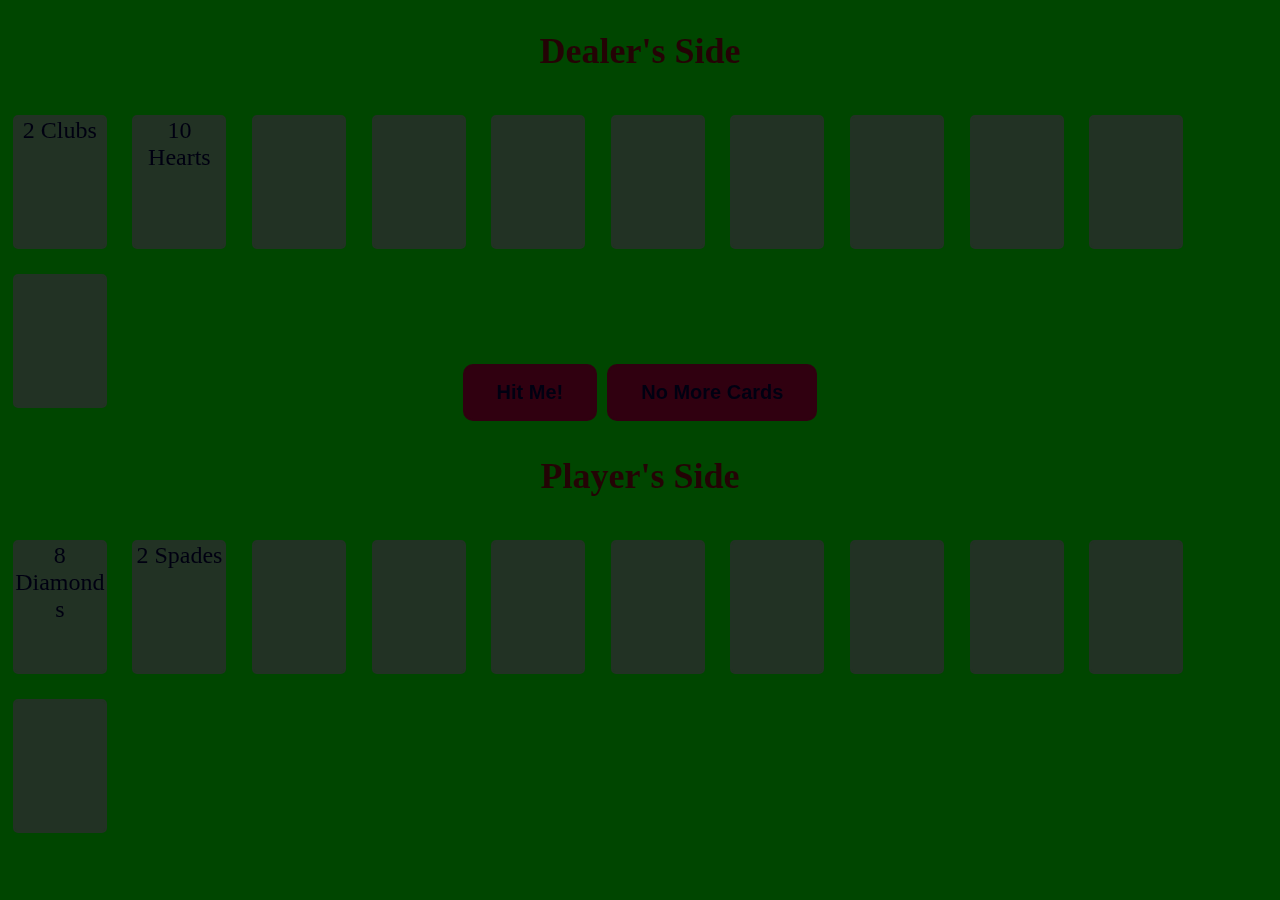
==== pageTwo.html @ a269e2d3 "made whole project" ====
<!DOCTYPE html>
  <html>
    <head>
      <!--Created by Jamie Van Winckel-->
      <meta charset="UTF-8">
      <title>
        BLACKJACK
      </title>
      <link rel="stylesheet" href="style.css">
      <script type="text/javascript" src="cookieHelperP3.js"></script>
      <script type="text/javascript" src="cards.js"></script>
      <script type="text/javascript" src="pageTwo.js"></script>
    </head>
    <body onload="firstDeal();">
      <div class="bodySetup">
        <div class="center">
          <div id="top">
      <h2>Dealer's Side</h2>
        <div class="boxy" id="d1"></div>
        <div class="boxy" id="d2"></div>
        <div class="boxy" id="d3"></div>
        <div class="boxy" id="d4"></div>
        <div class="boxy" id="d5"></div>
        <div class="boxy" id="d6"></div>
        <div class="boxy" id="d7"></div>
        <div class="boxy" id="d8"></div>
        <div class="boxy" id="d9"></div>
        <div class="boxy" id="d10"></div>
        <div class="boxy" id="d11"></div><br>
          </div>
        <div id="bottom">
      <button type="button" id="hitMe" onclick="hitMe()" class="button">Hit Me!</button>
      <button type="button" id="noMoreCards" onclick="noMoreCards()" class="button">No More Cards</button>
      <h2>Player's Side</h2>
        <div class="boxy" id="p1"></div>
        <div class="boxy" id="p2"></div>
        <div class="boxy" id="p3"></div>
        <div class="boxy" id="p4"></div>
        <div class="boxy" id="p5"></div>
        <div class="boxy" id="p6"></div>
        <div class="boxy" id="p7"></div>
        <div class="boxy" id="p8"></div>
        <div class="boxy" id="p9"></div>
        <div class="boxy" id="p10"></div>
        <div class="boxy" id="p11"></div><br><br><br>
        <div id="finalResults"></div>
        </div>
      </div>
      </div>
    </body>
  </html>
---- style.css ----
/*Created by Jamie Van Winckel*/
h1 {
  font-size: 63px;
}
body {
  background-color: #004600;
  font-family: "Ariel Verdana", san serif;
}
.bodySetup {
  font-family: Ariel, Verdana;
  font-size: x-large;
  color: #240305;
}
.center {
    text-align: center;
}
.leftColumn {
  width:50%;
  float: left;
}
.rightColumn {
  float: right;
  width: 50%;
}
.button {
    background-color: #300010;
    border: 2px solid #300010;
    color: #000011;
    padding: 15px 32px;
    text-align: center;
    font-weight: bold;
    display: inline-block;
    font-size: 20px;
    margin: 4px 2px;
    cursor: pointer;
    border-radius: 10px;
}
.boxy {
  word-wrap: break-word;
  background-color: #223224;
  color: #000011;
  border: 2px solid #223224;
  border-radius: 5px;
  width:90px;
  height:130px;
  float: left;
  margin: 1%;
  display: inline-block;
}
#top,
#bottom {
    position: fixed;
    left: 0;
    right: 0;
    height: 60%;
}
#top {
    top: 0;
}
#bottom {
    bottom: 0;
}
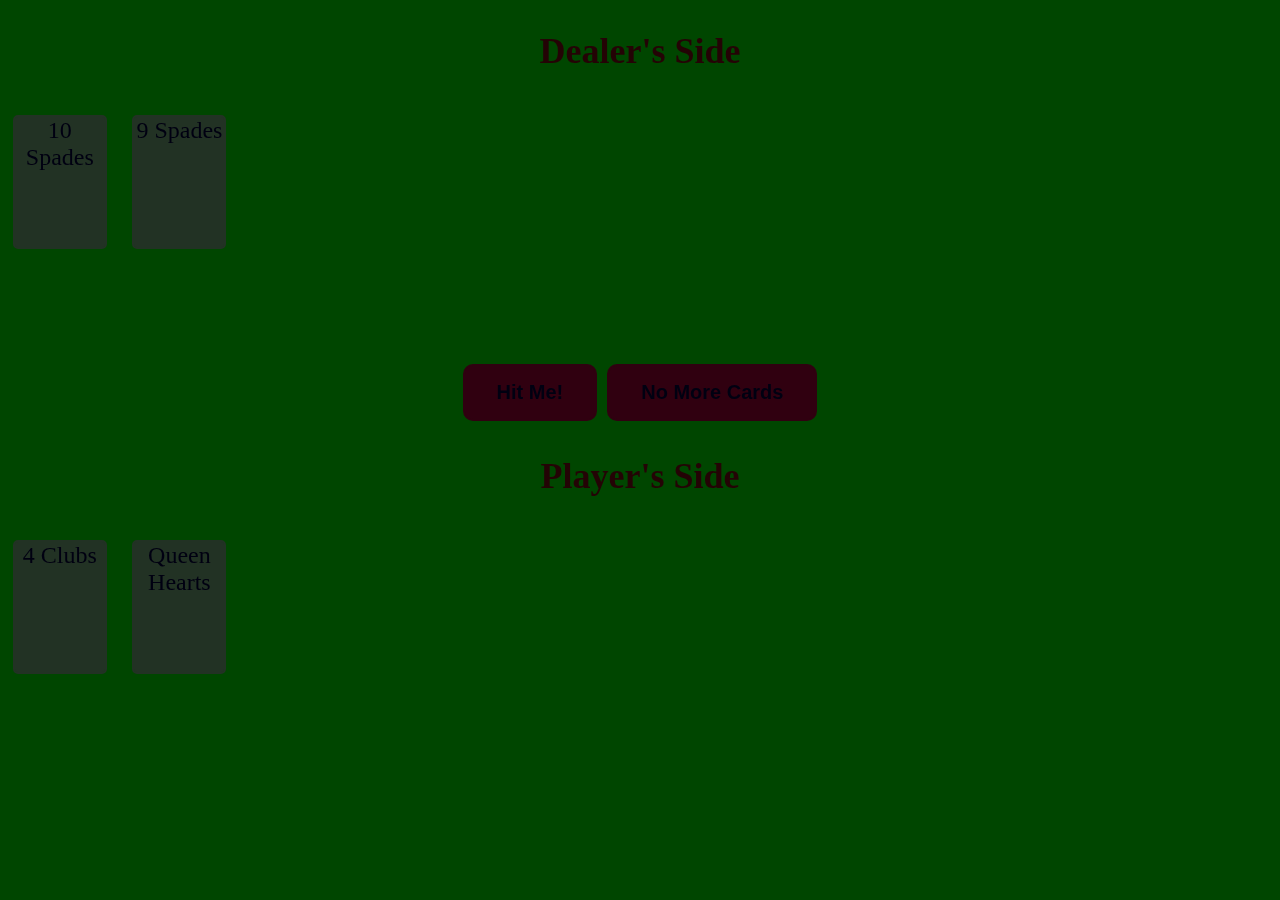
==== commit 77b92b98: "fixed html order" ====
--- a/pageTwo.html
+++ b/pageTwo.html
@@ -16,36 +16,36 @@
         <div class="center">
           <div id="top">
       <h2>Dealer's Side</h2>
-        <div class="boxy" id="d1"></div>
-        <div class="boxy" id="d2"></div>
-        <div class="boxy" id="d3"></div>
-        <div class="boxy" id="d4"></div>
-        <div class="boxy" id="d5"></div>
-        <div class="boxy" id="d6"></div>
-        <div class="boxy" id="d7"></div>
-        <div class="boxy" id="d8"></div>
-        <div class="boxy" id="d9"></div>
-        <div class="boxy" id="d10"></div>
-        <div class="boxy" id="d11"></div><br>
-          </div>
+        <div class="sameBackGround" id="d1"></div>
+        <div class="sameBackGround" id="d2"></div>
+        <div class="sameBackGround" id="d3"></div>
+        <div class="sameBackGround" id="d4"></div>
+        <div class="sameBackGround" id="d5"></div>
+        <div class="sameBackGround" id="d6"></div>
+        <div class="sameBackGround" id="d7"></div>
+        <div class="sameBackGround" id="d8"></div>
+        <div class="sameBackGround" id="d9"></div>
+        <div class="sameBackGround" id="d10"></div>
+        <div class="sameBackGround" id="d11"></div><br>
+      </div>
         <div id="bottom">
       <button type="button" id="hitMe" onclick="hitMe()" class="button">Hit Me!</button>
       <button type="button" id="noMoreCards" onclick="noMoreCards()" class="button">No More Cards</button>
       <h2>Player's Side</h2>
-        <div class="boxy" id="p1"></div>
-        <div class="boxy" id="p2"></div>
-        <div class="boxy" id="p3"></div>
-        <div class="boxy" id="p4"></div>
-        <div class="boxy" id="p5"></div>
-        <div class="boxy" id="p6"></div>
-        <div class="boxy" id="p7"></div>
-        <div class="boxy" id="p8"></div>
-        <div class="boxy" id="p9"></div>
-        <div class="boxy" id="p10"></div>
-        <div class="boxy" id="p11"></div><br><br><br>
-        <div id="finalResults"></div>
+        <div class="sameBackGround" id="p1"></div>
+        <div class="sameBackGround" id="p2"></div>
+        <div class="sameBackGround" id="p3"></div>
+        <div class="sameBackGround" id="p4"></div>
+        <div class="sameBackGround" id="p5"></div>
+        <div class="sameBackGround" id="p6"></div>
+        <div class="sameBackGround" id="p7"></div>
+        <div class="sameBackGround" id="p8"></div>
+        <div class="sameBackGround" id="p9"></div>
+        <div class="sameBackGround" id="p10"></div>
+        <div class="sameBackGround" id="p11"></div><br><br><br>
+        <div id="finalResults" style="clear: both;"></div>
+          </div>
         </div>
-      </div>
       </div>
     </body>
   </html>
--- a/style.css
+++ b/style.css
@@ -29,7 +29,6 @@
     padding: 15px 32px;
     text-align: center;
     font-weight: bold;
-    display: inline-block;
     font-size: 20px;
     margin: 4px 2px;
     cursor: pointer;
@@ -47,6 +46,9 @@
   margin: 1%;
   display: inline-block;
 }
+.sameBackGround {
+  background-color: #004600;
+}
 #top,
 #bottom {
     position: fixed;
@@ -59,4 +61,3 @@
 }
 #bottom {
     bottom: 0;
-}
